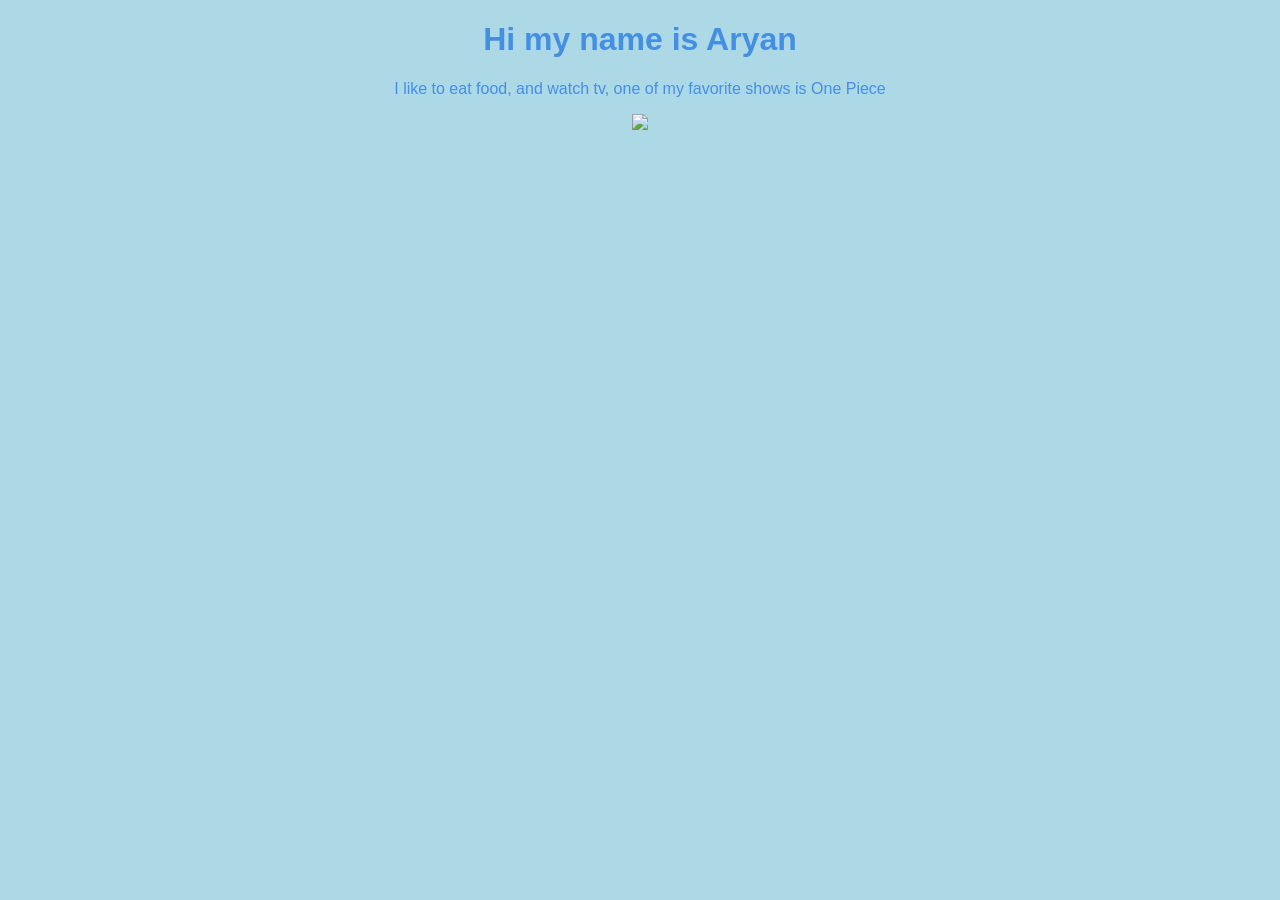
==== index.html @ d5e0e443 "Inital Files getting added" ====
<!DOCTYPE html>
<html>
    <head>
        <link rel="stylesheet" href="style.css"</link>
    </head>
    <body>
        <h1> Hi my name is Aryan </h1>
        <p>I like to eat food, and watch tv, one of my favorite shows is One Piece</p>
        <img src="https://upload.wikimedia.org/wikipedia/en/9/90/One_Piece%2C_Volume_61_Cover_%28Japanese%29.jpg" />
    </body>
</html>
---- style.css ----
body{
    color: rgb(69, 143, 227);
    background-color: lightblue;
    text-align: center;
    font-family:Impact, Haettenschweiler, 'Arial Narrow Bold', sans-serif;
}
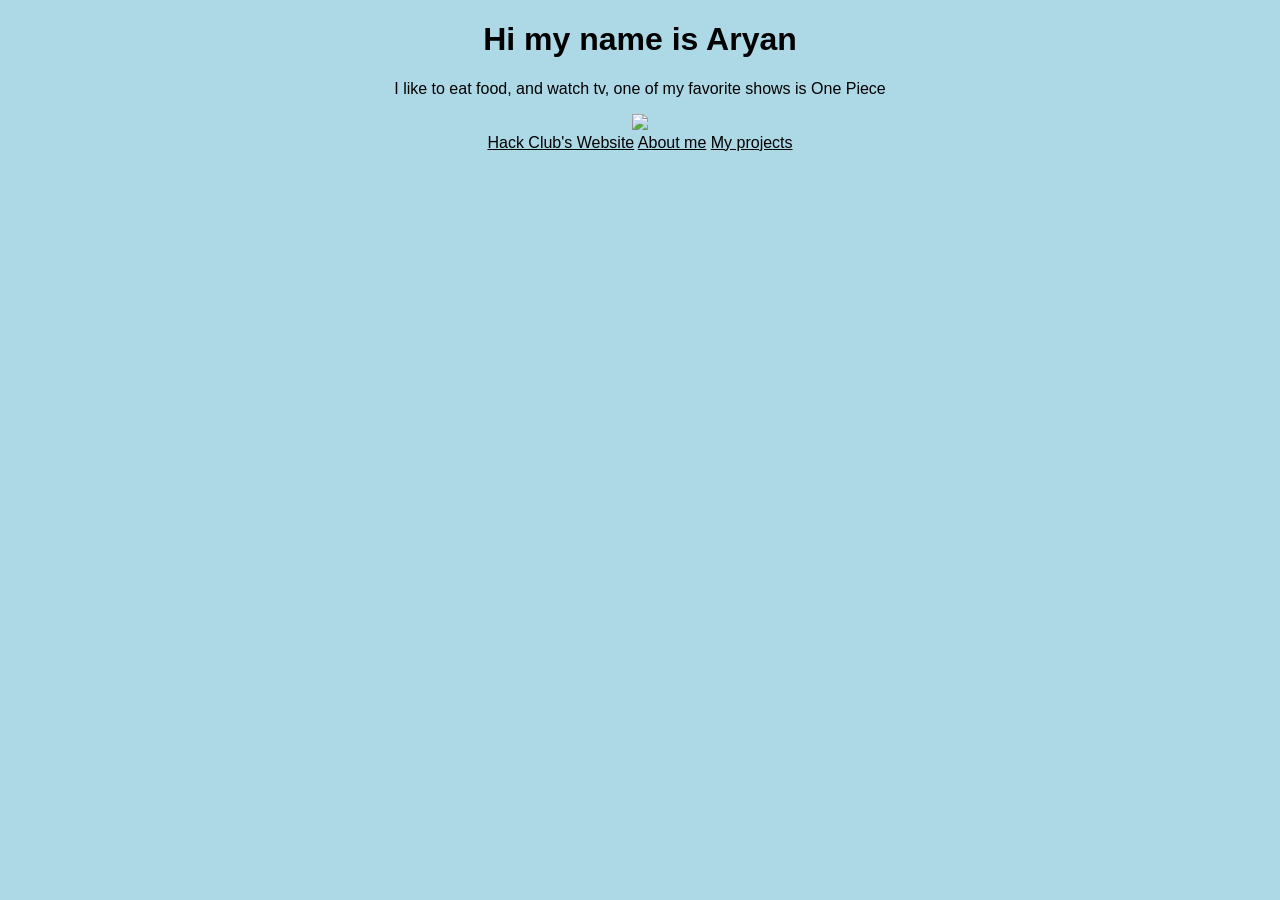
==== commit 9d5606f9: "added multiple webistes, a 404, and links" ====
--- a/index.html
+++ b/index.html
@@ -1,11 +1,16 @@
 <!DOCTYPE html>
 <html>
     <head>
-        <link rel="stylesheet" href="style.css"</link>
+        <link rel="stylesheet" href="style.css"/>
+        <link rel="icon" type="image/x-icon" href="favicon.png">
     </head>
     <body>
         <h1> Hi my name is Aryan </h1>
         <p>I like to eat food, and watch tv, one of my favorite shows is One Piece</p>
         <img src="https://upload.wikimedia.org/wikipedia/en/9/90/One_Piece%2C_Volume_61_Cover_%28Japanese%29.jpg" />
+        <br>
+        <a href = "https://hackclub.com">Hack Club's Website</a>
+        <a href="about.html">About me</a>
+        <a href="projects.html">My projects</a>
     </body>
 </html>
--- a/style.css
+++ b/style.css
@@ -1,6 +1,10 @@
 body{
-    color: rgb(69, 143, 227);
-    background-color: lightblue;
+    color: black;
+    background: lightblue;
     text-align: center;
     font-family:Impact, Haettenschweiler, 'Arial Narrow Bold', sans-serif;
+}
+
+a{
+    color: black;
 }
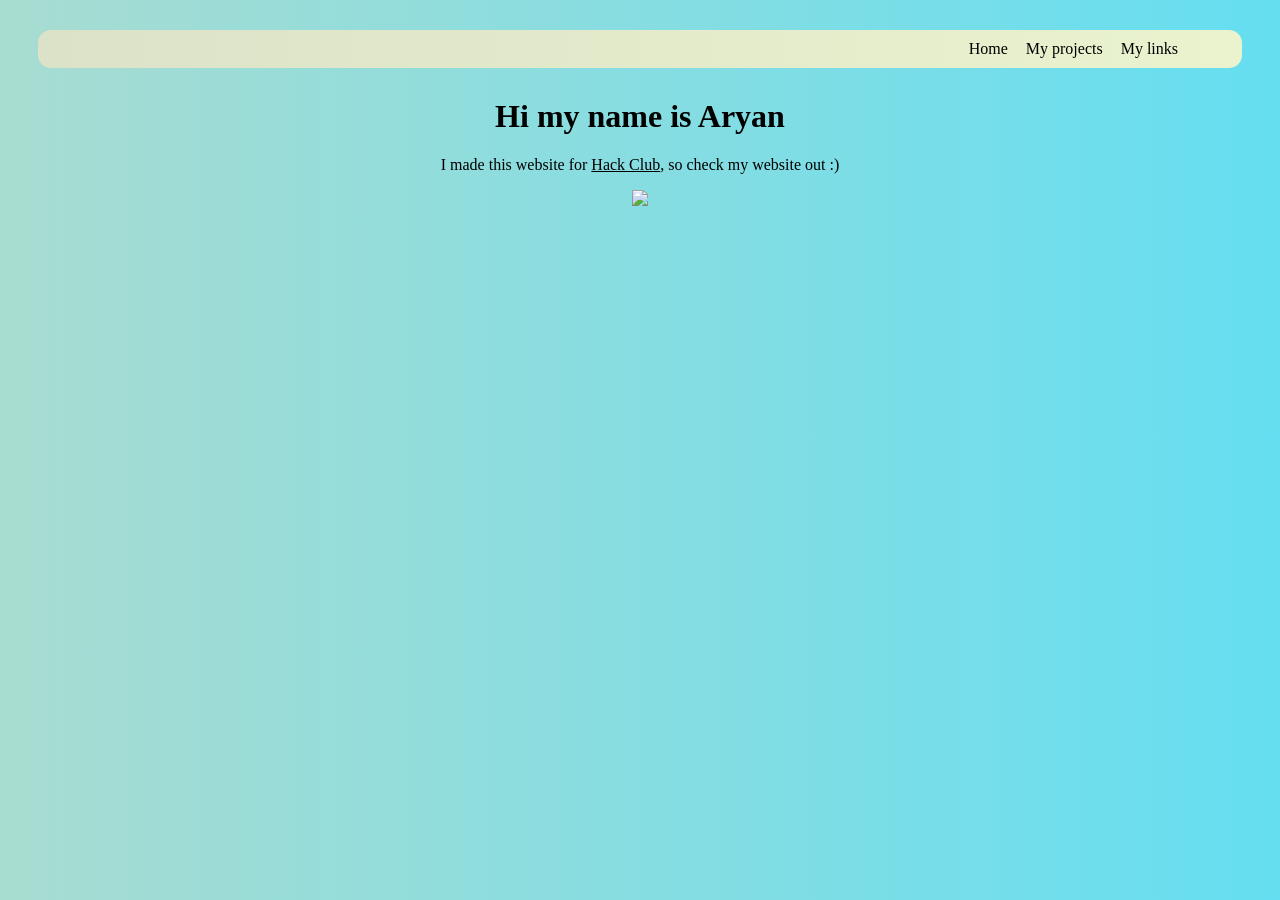
==== commit d52f7bf2: "Day3" ====
--- a/index.html
+++ b/index.html
@@ -1,16 +1,22 @@
 <!DOCTYPE html>
+<link rel="preconnect" href="https://fonts.googleapis.com">
+<link rel="preconnect" href="https://fonts.gstatic.com" crossorigin>
+<link href="https://fonts.googleapis.com/css2?family=Cause&display=swap" rel="stylesheet">
+
 <html>
     <head>
         <link rel="stylesheet" href="style.css"/>
         <link rel="icon" type="image/x-icon" href="favicon.png">
     </head>
     <body>
+        <header>
+            <a href="index.html">Home</a>
+            <a href="projects.html">My projects</a>
+            <a href="links.html">My links</a>
+        </header>
         <h1> Hi my name is Aryan </h1>
-        <p>I like to eat food, and watch tv, one of my favorite shows is One Piece</p>
+        <p>I made this website for <a href = "https://hackclub.com">Hack Club</a>, so check my website out :)</p>
         <img src="https://upload.wikimedia.org/wikipedia/en/9/90/One_Piece%2C_Volume_61_Cover_%28Japanese%29.jpg" />
         <br>
-        <a href = "https://hackclub.com">Hack Club's Website</a>
-        <a href="about.html">About me</a>
-        <a href="projects.html">My projects</a>
     </body>
 </html>
--- a/style.css
+++ b/style.css
@@ -1,10 +1,101 @@
+
+@import url('https://fonts.googleapis.com/css2?family=Cause&display=swap');
+
+:root{
+    --bg: #65DEF1;
+    --lightbg: #A8DCD1;
+    --middle: #DCE2C8;
+    --darkaccent: #f69e5f;
+    --lightaccent: #ecae80;
+
+}
+
+
 body{
     color: black;
-    background: lightblue;
+    background-image: linear-gradient(90deg, var(--lightbg), var(--bg));
     text-align: center;
-    font-family:Impact, Haettenschweiler, 'Arial Narrow Bold', sans-serif;
+    font-family: "Cause", cursive;
 }
 
 a{
     color: black;
+}
+
+header{
+    text-align: right;
+    vertical-align: top;
+    margin: 30px;
+    background-image: linear-gradient(90deg,  var(--middle), #eaf3ce);
+    padding: 10px;
+    border-radius: 13px;
+    padding-right:  50px;
+}
+
+header a{
+    padding-right: 14px;
+    text-decoration:none;
+}
+
+.projects{
+    display: flex;
+    justify-content: center;
+}
+.projects div{
+    color: rgb(0, 0, 0);
+    text-align: center;
+    width: 300px;
+    height: 300px;
+    border-radius: 30px;
+    font-size: 30px;
+    margin: 40px;
+    background-color: #057fd163;
+}
+.projects div:hover{
+    animation: wobble infinite ease-in-out 2s alternate;
+}
+
+.projects div p{
+    color: rgb(0, 0, 0);
+    font-family: "Cause", cursive;
+}
+
+
+.links_container{
+    display: flex;
+    justify-content: center;
+}
+
+.links_container div{
+    margin: 20px;
+    height: 50px;
+    width: 50px;
+    border-radius: 5px;
+}
+
+.links_container div:hover{
+    animation: throb infinite ease-in-out 2s alternate;
+}
+
+.github{
+    background-image: url('github.png');
+    background-size:  cover;
+}
+.linkedin{
+    background-image: url('linkedin.png');
+    background-size:  cover;
+}
+.youtube{
+    background-image: url('youtube.png');
+    background-size:  cover;
+}
+
+@keyframes wobble{
+    0%{transform: rotate(-20deg);}
+    100%{transform: rotate(20deg);}
+}
+
+@keyframes throb{
+    0%{transform: scale(1.2);}
+    100%{transform: scale(.8);}
 }
